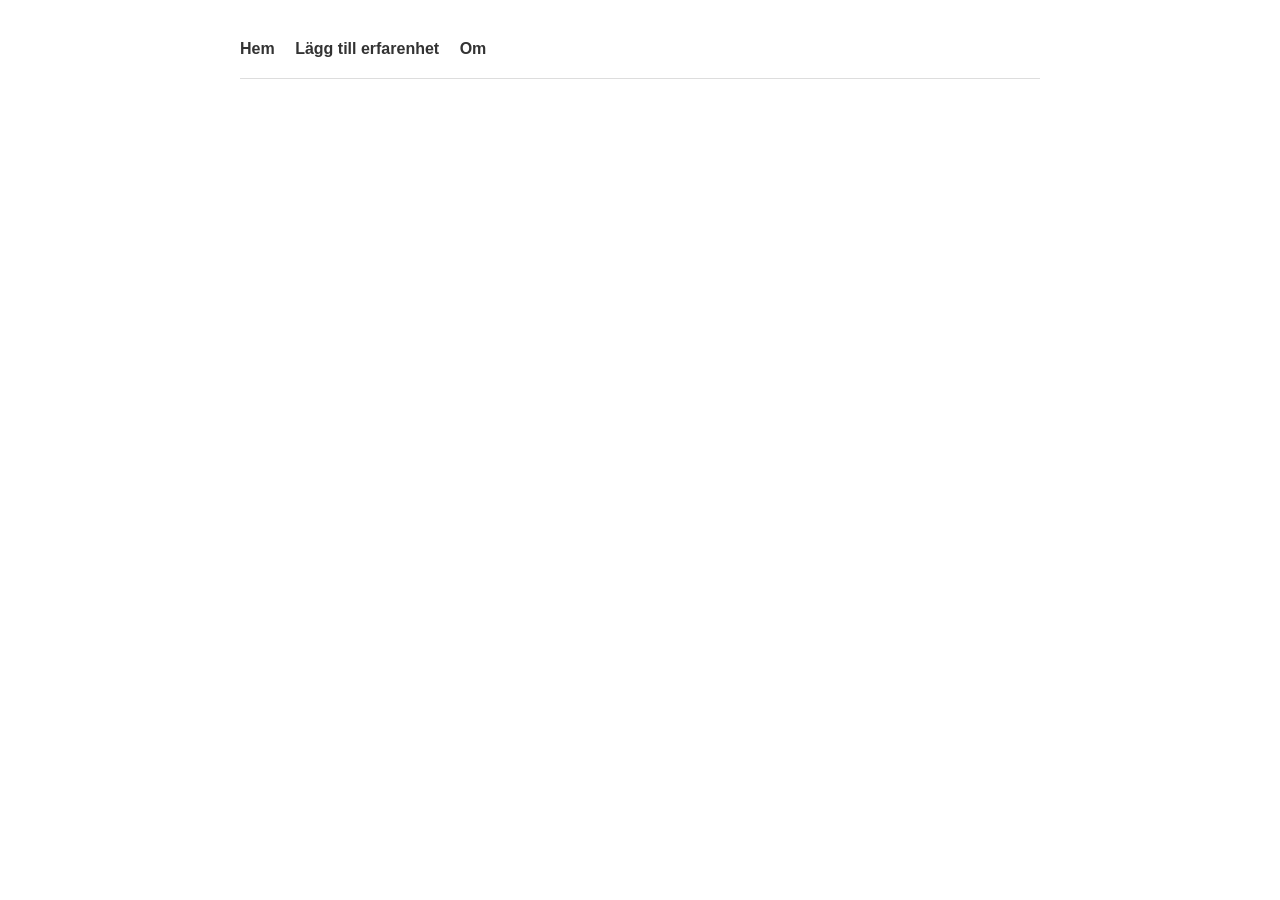
==== index.html @ f32107a1 "first commit" ====
<!DOCTYPE html>
<html>
<head>
    <title>Arbetslivserfarenhet</title>
    <link rel="stylesheet" href="css/styles.css">
</head>
<body>
    <nav>
        <a href="index.html">Hem</a>
        <a href="add.html">Lägg till erfarenhet</a>
        <a href="about.html">Om</a>
    </nav>
    <div id="experiences"></div>
    <script>
        fetch('http://localhost:3000/api/work')
            .then(response => response.json())
            .then(data => {
                const container = document.getElementById('experiences');
                data.forEach(exp => {
                    container.innerHTML += `
                        <div class="experience">
                            <h3>${exp.companyname}</h3>
                            <p>${exp.jobtitle} - ${exp.location}</p>
                            <p>Från ${exp.startdate} till ${exp.enddate || 'Nu'}</p>
                            ${exp.description ? `<p>${exp.description}</p>` : ''}
                            <button onclick="deleteExperience(${exp.id})">Ta bort</button>
                        </div>
                    `;
                });
            });

        function deleteExperience(id) {
            fetch(`http://localhost:3000/api/work/${id}`, { method: 'DELETE' })
                .then(() => window.location.reload());
        }
    </script>
</body>
</html>
---- css/styles.css ----
/* styles.css */
body {
    font-family: Arial, sans-serif;
    line-height: 1.6;
    margin: 0;
    padding: 20px;
    max-width: 800px;
    margin: 0 auto;
}

/* التنقل الأساسي */
nav {
    margin-bottom: 2rem;
    padding: 1rem 0;
    border-bottom: 1px solid #ddd;
}

nav a {
    text-decoration: none;
    margin-right: 1rem;
    color: #333;
    font-weight: bold;
}

/* تنسيقات القوائم */
ul {
    padding-left: 20px;
}

/* تنسيقات الجداول */
table {
    width: 100%;
    border-collapse: collapse;
    margin: 1rem 0;
}

th, td {
    text-align: left;
    padding: 8px;
    border-bottom: 1px solid #ddd;
}

/* تنسيقات النماذج الأساسية */
input, textarea {
    width: 100%;
    padding: 8px;
    margin-bottom: 1rem;
    border: 1px solid #ddd;
    border-radius: 4px;
}

button {
    background-color: #f0f0f0;
    border: 1px solid #ddd;
    padding: 8px 16px;
    cursor: pointer;
    border-radius: 4px;
}

button:hover {
    background-color: #e0e0e0;
}

/* تنسيقات للأقسام الرئيسية */
.container {
    margin-top: 2rem;
}

.section {
    margin-bottom: 2rem;
    padding: 1rem;
    border: 1px solid #ddd;
    border-radius: 4px;
}
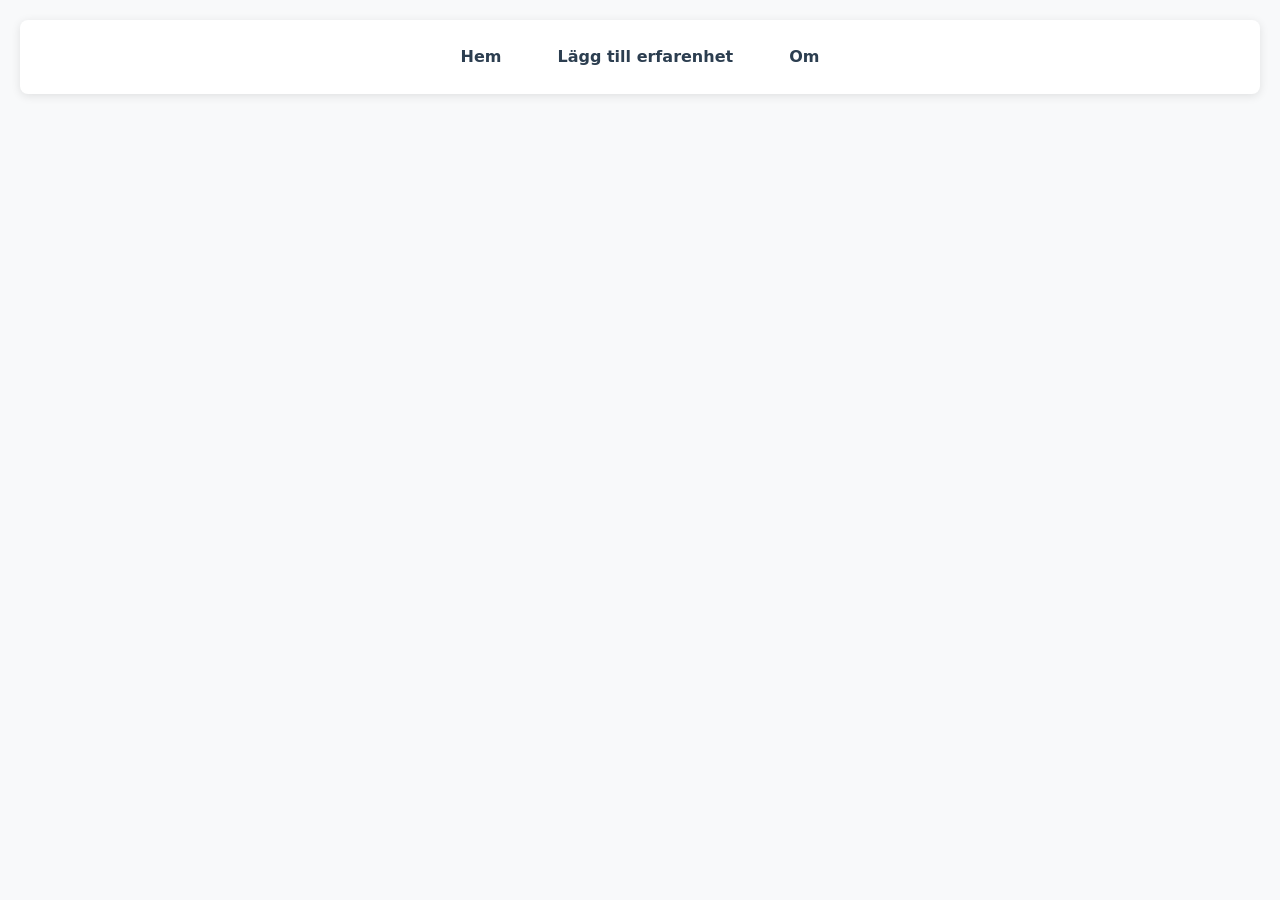
==== commit 8c4027a2: "Initial commit" ====
--- a/index.html
+++ b/index.html
@@ -12,7 +12,7 @@
     </nav>
     <div id="experiences"></div>
     <script>
-        fetch('http://localhost:3000/api/work')
+        fetch('https://cv-1-o8uk.onrender.com/api/work')
             .then(response => response.json())
             .then(data => {
                 const container = document.getElementById('experiences');
@@ -30,7 +30,7 @@
             });
 
         function deleteExperience(id) {
-            fetch(`http://localhost:3000/api/work/${id}`, { method: 'DELETE' })
+            fetch(`https://cv-1-o8uk.onrender.com/api/work/${id}`, { method: 'DELETE' })
                 .then(() => window.location.reload());
         }
     </script>
--- a/css/styles.css
+++ b/css/styles.css
@@ -1,74 +1,174 @@
-/* styles.css */
-body {
-    font-family: Arial, sans-serif;
+:root {
+    --primary-color: #2c3e50;
+    --secondary-color: #3498db;
+    --accent-color: #e74c3c;
+    --light-gray: #ecf0f1;
+    --text-color: #333;
+    --border-radius: 8px;
+    --box-shadow: 0 2px 10px rgba(0,0,0,0.1);
+  }
+  
+  body {
+    font-family: 'Segoe UI', system-ui, sans-serif;
     line-height: 1.6;
+    color: var(--text-color);
+    background-color: #f8f9fa;
     margin: 0;
     padding: 20px;
-    max-width: 800px;
-    margin: 0 auto;
-}
-
-/* التنقل الأساسي */
-nav {
+  }
+  
+  /* التنقل المحسّن */
+  nav {
+    background-color: white;
+    padding: 1rem 2rem;
+    box-shadow: var(--box-shadow);
+    border-radius: var(--border-radius);
     margin-bottom: 2rem;
-    padding: 1rem 0;
-    border-bottom: 1px solid #ddd;
-}
-
-nav a {
+    display: flex;
+    gap: 1.5rem;
+    justify-content: center;
+  }
+  
+  nav a {
     text-decoration: none;
-    margin-right: 1rem;
-    color: #333;
+    color: var(--primary-color);
+    font-weight: 600;
+    padding: 0.5rem 1rem;
+    border-radius: var(--border-radius);
+    transition: all 0.3s ease;
+  }
+  
+  nav a:hover {
+    background-color: var(--secondary-color);
+    color: white;
+  }
+  
+  /* بطاقات الخبرات */
+  .experience-card {
+    background: white;
+    border-radius: var(--border-radius);
+    padding: 1.5rem;
+    margin-bottom: 1.5rem;
+    box-shadow: var(--box-shadow);
+    transition: transform 0.3s ease;
+  }
+  
+  .experience-card:hover {
+    transform: translateY(-5px);
+  }
+  
+  .experience-card h3 {
+    color: var(--secondary-color);
+    margin-top: 0;
+  }
+  
+  .experience-date {
+    color: #7f8c8d;
+    font-size: 0.9em;
+  }
+  
+  /* النماذج المحسنة */
+  .form-container {
+    max-width: 600px;
+    margin: 2rem auto;
+    background: white;
+    padding: 2rem;
+    border-radius: var(--border-radius);
+    box-shadow: var(--box-shadow);
+  }
+  
+  .form-group {
+    margin-bottom: 1.5rem;
+  }
+  
+  input, textarea {
+    width: 100%;
+    padding: 0.8rem;
+    border: 2px solid #ddd;
+    border-radius: var(--border-radius);
+    transition: border-color 0.3s ease;
+  }
+  
+  input:focus, textarea:focus {
+    border-color: var(--secondary-color);
+    outline: none;
+  }
+  
+  button {
+    background-color: var(--secondary-color);
+    color: white;
+    border: none;
+    padding: 0.8rem 1.5rem;
+    border-radius: var(--border-radius);
+    cursor: pointer;
+    font-weight: 600;
+    transition: background-color 0.3s ease;
+  }
+  
+  button:hover {
+    background-color: var(--primary-color);
+  }
+  
+  /* صفحة about */
+  .about-section {
+    background: white;
+    padding: 2rem;
+    border-radius: var(--border-radius);
+    box-shadow: var(--box-shadow);
+    margin-bottom: 2rem;
+  }
+  
+  .tech-stack {
+    display: grid;
+    grid-template-columns: repeat(auto-fit, minmax(250px, 1fr));
+    gap: 1.5rem;
+    margin-top: 1.5rem;
+  }
+  
+  .feature-list {
+    list-style: none;
+    padding: 0;
+  }
+  
+  .feature-list li {
+    padding: 0.5rem 0;
+    display: flex;
+    align-items: center;
+    gap: 0.8rem;
+  }
+  
+  .feature-list li::before {
+    content: "✓";
+    color: var(--secondary-color);
     font-weight: bold;
-}
-
-/* تنسيقات القوائم */
-ul {
-    padding-left: 20px;
-}
-
-/* تنسيقات الجداول */
-table {
-    width: 100%;
-    border-collapse: collapse;
-    margin: 1rem 0;
-}
-
-th, td {
-    text-align: left;
-    padding: 8px;
-    border-bottom: 1px solid #ddd;
-}
-
-/* تنسيقات النماذج الأساسية */
-input, textarea {
-    width: 100%;
-    padding: 8px;
-    margin-bottom: 1rem;
-    border: 1px solid #ddd;
-    border-radius: 4px;
-}
-
-button {
-    background-color: #f0f0f0;
-    border: 1px solid #ddd;
-    padding: 8px 16px;
-    cursor: pointer;
-    border-radius: 4px;
-}
-
-button:hover {
-    background-color: #e0e0e0;
-}
-
-/* تنسيقات للأقسام الرئيسية */
-.container {
-    margin-top: 2rem;
-}
-
-.section {
-    margin-bottom: 2rem;
-    padding: 1rem;
-    border: 1px solid #ddd;
-    border-radius: 4px;
-}+  }
+  
+  /* التجاوب مع الشاشات الصغيرة */
+  @media (max-width: 768px) {
+    body {
+      padding: 10px;
+    }
+    
+    nav {
+      flex-direction: column;
+      align-items: center;
+      padding: 1rem;
+    }
+    
+    .form-container {
+      padding: 1rem;
+    }
+  }
+  
+  /* إضافة بعض الحركات */
+  @keyframes fadeIn {
+    from { opacity: 0; transform: translateY(20px); }
+    to { opacity: 1; transform: translateY(0); }
+  }
+  
+  .experience-card {
+    animation: fadeIn 0.6s ease-out;
+  }
+  
+  /* أيقونات Font Awesome */
+  @import url('https://cdnjs.cloudflare.com/ajax/libs/font-awesome/6.4.0/css/all.min.css');
